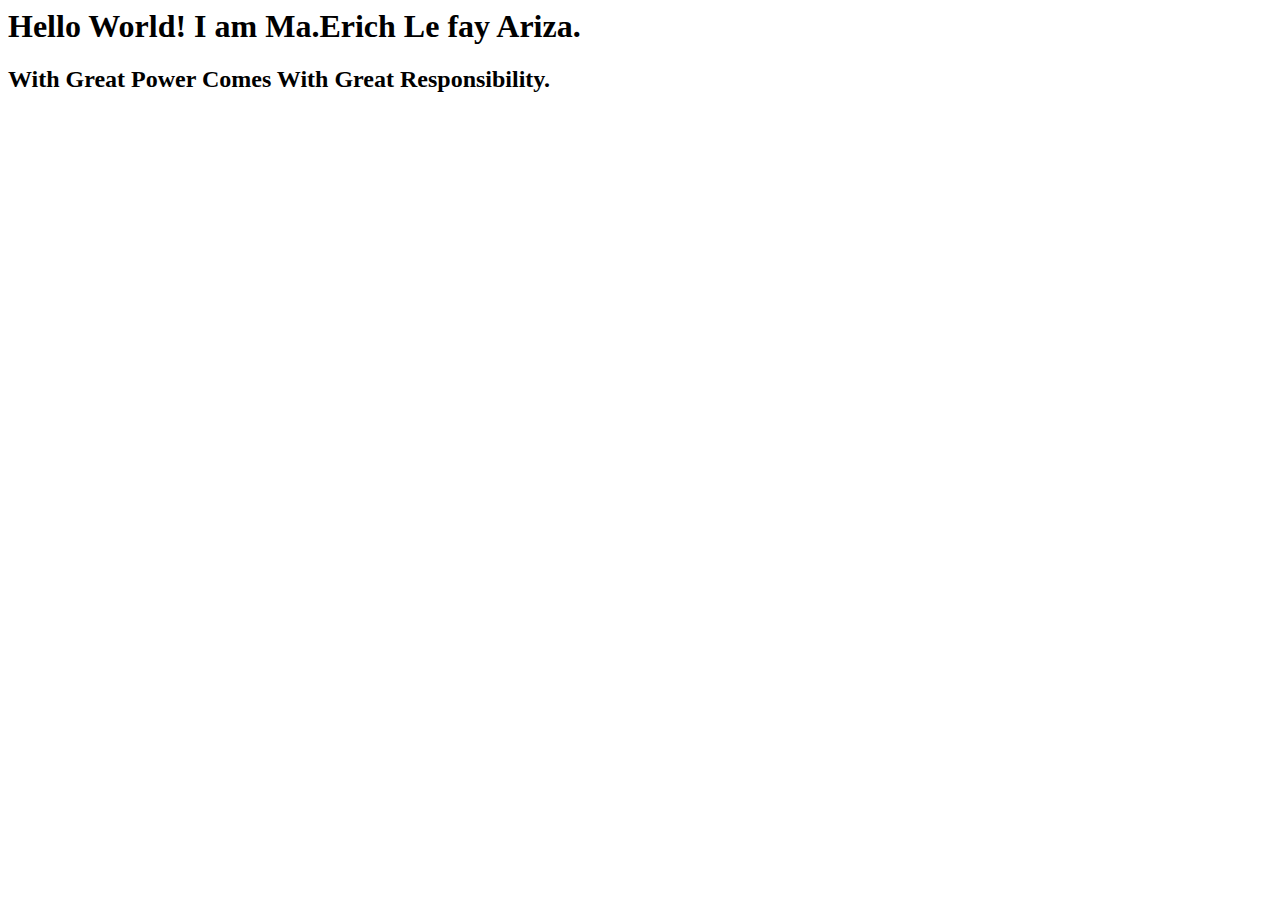
==== index.html @ c3574997 "Update index.html" ====
<! DOCTYPE html>
<html lang"en">
<head> 
     <meta charset="UTF-8"> 
     <meta http-equiv="X-UA-Compatible"IE=edge>

<Title> Hello From The Grade 11 ICT </Title>
<head>
<body>

<h1>Hello World! I am Ma.Erich Le fay Ariza.</h1>

<h2>With Great Power Comes With Great Responsibility.</h2>

</body>
</html>
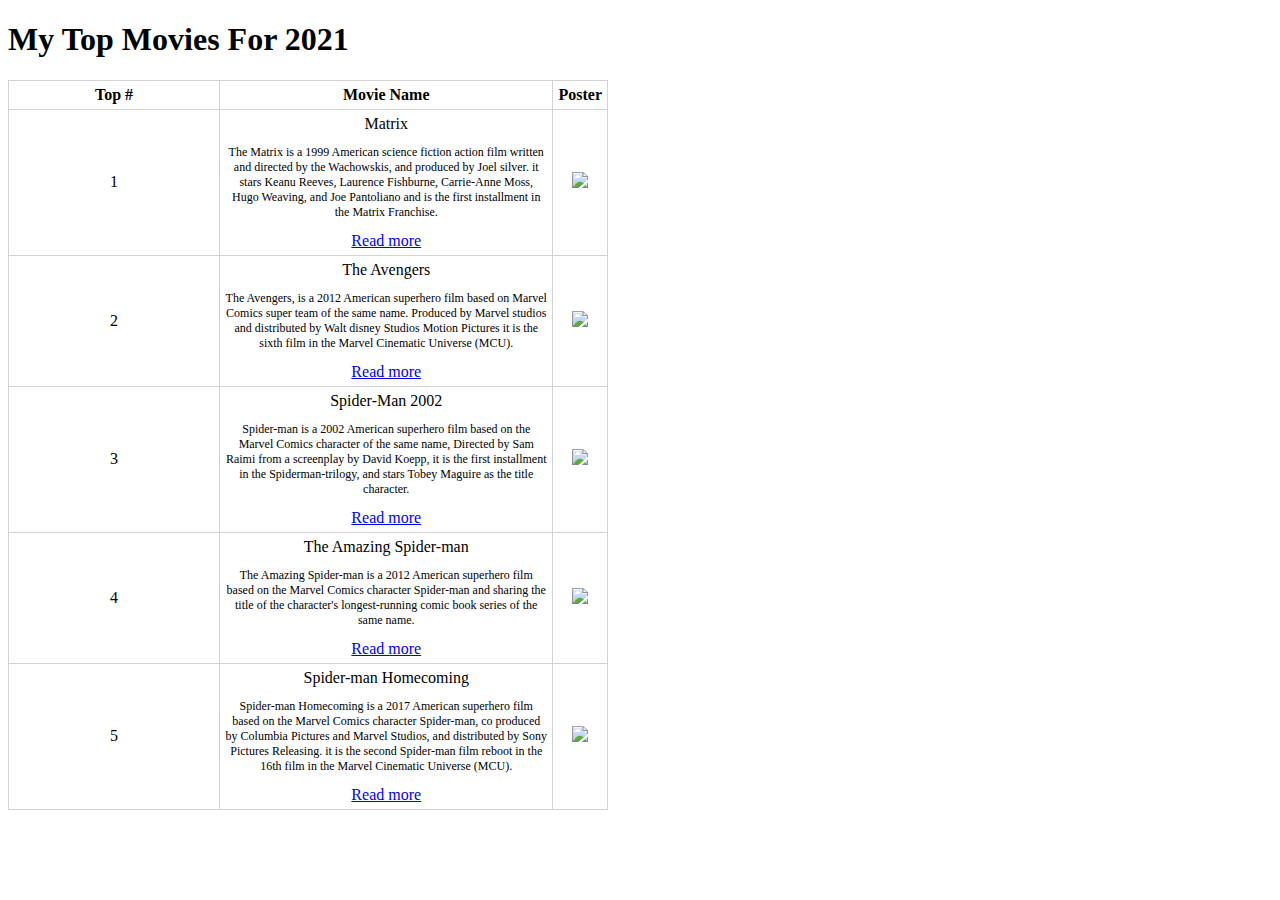
==== commit 60cabad9: "Add files via upload" ====
--- a/index.html
+++ b/index.html
@@ -1,16 +1,111 @@
-<! DOCTYPE html>
-<html lang"en">
-<head> 
-     <meta charset="UTF-8"> 
-     <meta http-equiv="X-UA-Compatible"IE=edge>
-
-<Title> Hello From The Grade 11 ICT </Title>
-<head>
-<body>
-
-<h1>Hello World! I am Ma.Erich Le fay Ariza.</h1>
-
-<h2>With Great Power Comes With Great Responsibility.</h2>
-
-</body>
-</html>
+<!DOCTYPE html>
+<html lang="en">
+<head>
+    <meta charset="UTF-8">
+    <meta http-equiv="X-UA-Compatible" content="IE=edge">
+    <meta name="viewport" content="width=device-width, initial-scale=1.0">
+     
+     <link href="styles.css"rel="stylesheet"/>
+    <title>My Top 5 Movies</title>
+</head>
+<body>
+    <h1>My Top Movies For 2021</h1>
+   <table>
+     <tr>
+       <th width= "200"> Top # </th>
+        <th>Movie Name</th>
+        <th>Poster</th>
+        </tr>
+
+        <tr>
+           <td>1</td>
+            <td>Matrix
+              <p>The Matrix is a 1999 American 
+                science fiction action film
+                written and directed by the 
+                Wachowskis, and produced by Joel silver. 
+                it stars Keanu Reeves, 
+                Laurence Fishburne, Carrie-Anne Moss,
+                Hugo Weaving, and Joe
+                Pantoliano and is the first 
+                installment in the Matrix Franchise.</p>
+                 <a href="https://en.wikipedia.org/wiki/The_Matrix" target=_blank>Read more</a>
+                 </td>
+            <td>
+                <img src="The_Matrix_Png.jpg"
+            </td>
+        </tr>
+         
+        <tr>
+            <td>2</td>
+            <td>The Avengers
+                <p>The Avengers, is a 2012 American
+                   superhero film based on Marvel Comics 
+                   super team of the same name. Produced by 
+                   Marvel studios and distributed by 
+                   Walt disney Studios Motion Pictures 
+                   it is the sixth film in the 
+                   Marvel Cinematic Universe (MCU).</p>
+                   <a href="https://en.wikipedia.org/wiki/The_Avengers_(2012_film)" target=_blank>Read more</a>
+                   </td>
+                 
+                   <td>
+                       <img src="orig6.png"
+                   </td>
+                  </tr>
+
+                 <tr>
+                    <td>3</td>
+                     <td> Spider-Man 2002
+                     <p>Spider-man is a 2002 American superhero film 
+                         based on the Marvel Comics character of the
+                        same name, Directed by Sam Raimi from a screenplay
+                         by David Koepp, it is the first installment 
+                         in the Spiderman-trilogy, and stars Tobey Maguire
+                         as the title character.</p>
+                  <a href="https://en.wikipedia.org/wiki/Spider-Man_(2002_film)" target=_blank>Read more</a>
+                        </td>
+
+                        <td>
+                            <img src="Spider-Man2002.png" 
+                        </td>
+                        </tr>
+
+                        <tr>
+                            <td>4</td>
+                     <td> The Amazing Spider-man 
+                        <p>The Amazing Spider-man is a 2012 American
+                             superhero film based on the Marvel Comics character
+                             Spider-man and sharing the title of
+                            the character's longest-running comic book
+                             series of the same name.</p>
+                     <a href="https://en.wikipedia.org/wiki/The_Amazing_Spider-Man_(film)"target=_blank>Read more</a>
+                         </td>
+
+                <td>
+                  <img src="tasm.png" 
+                     </td>
+                    </tr>
+
+                    <tr>
+                        <td>5</td>
+                        <td> Spider-man Homecoming
+                            <p>Spider-man Homecoming is a 2017 American
+                                superhero film based on the Marvel Comics 
+                                character Spider-man, co produced by Columbia Pictures
+                                and Marvel Studios, and distributed by Sony Pictures Releasing.
+                                it is the second Spider-man film reboot
+                                in the 16th film in the Marvel Cinematic Universe (MCU).</p>
+                            <a href="https://en.wikipedia.org/wiki/Spider-Man:_Homecoming"target=_blank>Read more</a>
+                            </td>
+
+                            <td>
+                                <img src="Spider-Man_Homecoming_png.jpg"
+                            </td>
+                            </tr>
+                                
+
+      </table>
+</body>
+</html>
+ --- a/styles.css
+++ b/styles.css
@@ -0,0 +1,32 @@
+<style>
+         body {
+             font-family: Impact, Haettenschweiler, 'Arial Narrow Bold', sans-serif;
+             text-transform: uppercase;
+         }
+
+
+
+
+         table {
+             width: 600px;
+         }
+           
+         table,tr,td,th {
+             border: 1px solid lightgray;
+             border-collapse:collapse;
+             text-align:center;
+             padding: 5px;
+             margin: 0;
+            }
+
+            img { width: 100px ;}
+
+            p{
+             font-size: 12px;
+            a{font-size: 10px;
+
+            }
+            }
+            p, a{
+               text-transform: none;
+            }
